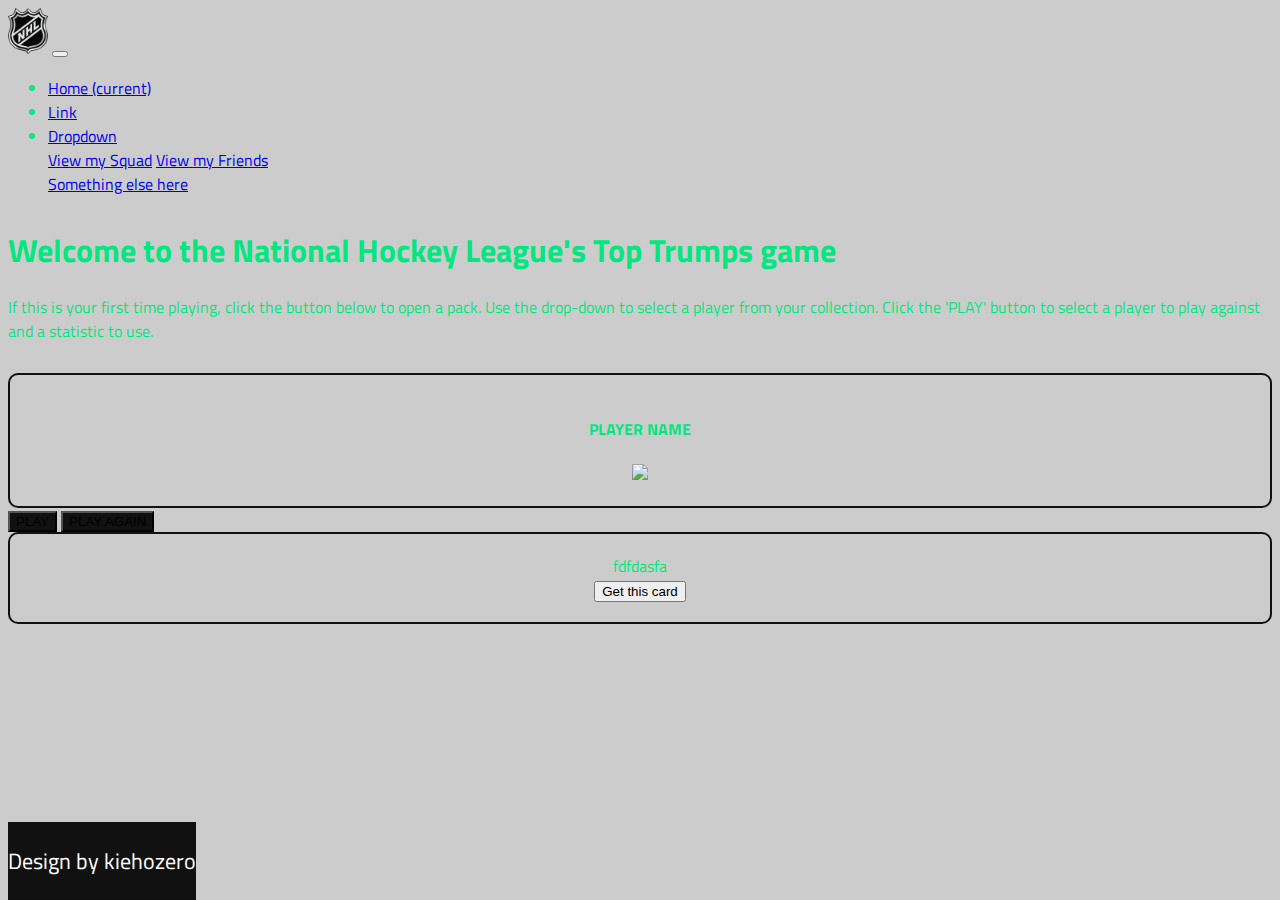
==== static/index.html @ 5334a54c "venv set up" ====
<!DOCTYPE html>
<html lang='en'>
<head>
    <meta charset='UTF-8'>
    <title>Welcome to NHL Top Trumps</title>

    <!-- Internal CSS styling -->
    <link rel='stylesheet' href='style.css' type='text/css'>

    <!-- Bootstrap CSS styling -->
    <link href='https://cdn.jsdelivr.net/npm/bootstrap@5.2.2/dist/css/bootstrap.min.css' 
        rel='stylesheet' crossorigin='anonymous'
        integrity='sha384-Zenh87qX5JnK2Jl0vWa8Ck2rdkQ2Bzep5IDxbcnCeuOxjzrPF/et3URy9Bv1WTRi'>

    <!-- FontAwesome (DELETE IF NOT USED) -->
    <script
        src='https://kit.fontawesome.com/faa153a592.js'
        crossorigin='anonymous'>
    </script>

	<!-- Database AJAX calls -->
	<script src='crudOps.js'></script>

    <!-- Favicons (DELETE IF NOT USED) -->
    <link rel='apple-touch-icon' sizes='180x180' href='./apple-touch-icon.png'>
    <link rel='icon' type='image/png' sizes='32x32' href='./favicon-32x32.png'>
    <link rel='icon' type='image/png' sizes='16x16' href='./favicon-16x16.png'>
    <link rel='manifest' href='./site.webmanifest'>
</head>

<body>
    <!-- Bootstrap default navbar with some styling modifications and removals -->
    <nav class='navbar navbar-expand-lg navbar-dark bg-dark'>
        <a class='navbar-brand' href='https://www.nhl.com/' target='_blank'><img src='.\img\NHL_Shield.png' width='40px'></a>
        <button class='navbar-toggler' type='button' data-toggle='collapse' data-target='#navbarSupportedContent' aria-controls='navbarSupportedContent' aria-expanded='false' aria-label='Toggle navigation'>
          	<span class='navbar-toggler-icon'></span>
        </button>
      
        <div class='collapse navbar-collapse' id='navbarSupportedContent'>
          	<ul class='navbar-nav mr-auto'>
            	<li class='nav-item active'>
            		<!-- change this to the home app.route once it is set up -->
              		<a class='nav-link' href='#'>Home <span class='sr-only'>(current)</span></a>
            	</li>
            	<li class='nav-item'>
              		<a class='nav-link' href='#'>Link</a>
            	</li>
            	<li class='nav-item dropdown'>
              		<a class='nav-link dropdown-toggle' href='#' id='navbarDropdown' role='button' data-toggle='dropdown' aria-haspopup='true' aria-expanded='false'>
                	Dropdown
              		</a>
              		<div class='dropdown-menu' aria-labelledby='navbarDropdown'>
                		<a class='dropdown-item' href='#'>View my Squad</a>
                		<a class='dropdown-item disabled' href='#'>View my Friends</a>
                		<div class='dropdown-divider'></div>
                		<a class='dropdown-item' href='#'>Something else here</a>
              		</div>
            	</li>
          	</ul>
        </div>
    </nav>

	<!-- Main container with a regular margin using Bootstrap spacing -->
	<main class='container-fluid px-3'>
		<div class='row mx-auto holders'>
			<div class='col-10 offset-1'>
				<h1 class='text-center'>Welcome to the National Hockey League's Top Trumps game</h1>
				<div>If this is your first time playing, click the button below to open a pack. Use the drop-down to select a player from your collection. Click the 'PLAY' button to select a player to play against and a statistic to use.</div>
			</div>
		</div>
		<div class='row mx-auto holders'>
			<div class='col-4 offset-1' id='card1'>
				<div class='rounded border-dark'>
					<h4>PLAYER NAME</h4>
					<div>
						<img height='300px' src='https://upload.wikimedia.org/wikipedia/commons/thumb/2/26/Auston_Matthews_playing_with_the_Maple_Leafs_in_2022_%28Quintin_Soloviev%29.jpg/800px-Auston_Matthews_playing_with_the_Maple_Leafs_in_2022_%28Quintin_Soloviev%29.jpg'>
					</div>
				</div>
			</div>
			<div class='col-2 d-flex justify-content-center' id='play'>
				<!-- add jQ to change to btn-success or btn-danger dependent on match result -->
				<button type='button' class='btn btn-dark align-self-center' id='playButton'>PLAY</button>
				<!-- display buttons vertically rather than next to each other -->
				<button type='button' class='btn btn-dark align-self-center d-none' id='againButton'>PLAY AGAIN</button>
			</div>
			<div class='col-4' id='card2'>
				<div class='rounded border-dark'>fdfdasfa</div>
				<button class='btn btn-success d-none' id='addCard' onclick='getCard()'>Get this card</button>
			</div>
		</div>
	</main>

	<footer class='container-fluid'>
        <!--Footer shell taken from Code Institute resume mini-project. -->
        <div class='row footer'>
            <div id='footer-left' class='col-12 col-md-4 d-sm-block'>
                <a class='foot-social' target='_blank' href='http://www.twitter.com/'><i class='fab fa-twitter-square'></i></a>
                <a class='foot-social' target='_blank' href='http://www.instagram.com/'><i class='fab fa-instagram-square'></i></a>
                <!--Below displays modal contact form on click, this is stored after the closing footer tag -->
                <a class='foot-social' id='contact-footer'><i class='fas fa-envelope-square'></i></a>
            </div>

            <div id='footer-centre' class='col-12 col-md-4 d-none d-sm-block'>
            <!--No content here -->
            </div>

            <div id='footer-right' class='col-12 col-md-4 d-none d-sm-block'>
                <p>Design by <a class='gitlink' target='_blank' href='https://www.github.com/kiehozero'>kiehozero <i class='fab fa-github-square'></i></a></p>
            </div>
        </div>
        <!--Footer shell taken from Code Institute resume mini-project. -->
    </footer>

    <!-- jQuery, Popper and Bootstrap JS -->
    <script src='https://ajax.googleapis.com/ajax/libs/jquery/3.7.1/jquery.min.js'></script>
    <script src='https://cdn.jsdelivr.net/npm/popper.js@1.14.3/dist/umd/popper.min.js' integrity='sha384-ZMP7rVo3mIykV+2+9J3UJ46jBk0WLaUAdn689aCwoqbBJiSnjAK/l8WvCWPIPm49' crossorigin='anonymous'></script>
    <script src='https://cdn.jsdelivr.net/npm/bootstrap@4.1.3/dist/js/bootstrap.min.js' integrity='sha384-ChfqqxuZUCnJSK3+MXmPNIyE6ZbWh2IMqE241rYiqJxyMiZ6OW/JmZQ5stwEULTy' crossorigin='anonymous'></script>
	<script>
		/* Regular AJAX calls to change buttons, add dark mode, etc.*/
		$(document).ready(function(){
			/* Use getElementById to store each card's chosen stat */
			card1stat = 4;
			card2stat = 3;

			/* Conditional to determine result of match */
			$('#playButton').click(function(){
				$('#playButton').removeClass('btn-dark');
				if (card1stat > card2stat) {
					result = 'YOU WIN!';
					$('#playButton').addClass('btn-success');
					$('#addCard').removeClass('d-none');
					/* add logic - if ID is aleady in DB, display "You already have this card" and disable button */
				} else if (card1stat == card2stat) {
					result = 'DRAW!';
					$('#playButton').addClass('btn-secondary');
				} else if (card1stat < card2stat) {
					result = 'YOU LOSE!';
					$('#playButton').addClass('btn-danger');
				};
				document.getElementById('playButton').innerText = result;
				document.getElementById('againButton').classList.remove('d-none');
			});
			/* Play Again button to reset the game */
			$('#againButton').click(function(){
				$('#playButton').addClass('btn-dark');
				$('#playButton').removeClass('btn-success');
				$('#playButton').removeClass('btn-secondary');
				$('#playButton').removeClass('btn-danger');
				document.getElementById('playButton').innerText = 'PLAY';
				document.getElementById('againButton').classList.add('d-none');
				document.getElementById('addCard').classList.add('d-none');
			});
		});
	</script>
</body>
</html>
---- static/style.css ----
/* import a custom font from Google Fonts (ADD REFERENCE TO README) */
@import url('https://fonts.googleapis.com/css2?family=Titillium+Web&display=swap');

/* Site-wide settings */

body {
    background-color: #cccccc;
    color: #05e680;
    font-family: 'Titillium Web', sans-serif;
    font-size: 16px;
    font-weight: 400;
}

/* Card divs */

.holders {
    margin-top: 30px;
    margin-bottom: 30px;    
}

#card1, #card2 {
    border: 2px solid #111111;
    border-radius: 10px;
    padding-bottom: 20px;
    padding-top: 20px;
    text-align: center;
}

/* Footer */

footer {
    /* needs to stick to bottom of page */
    background-color: #111111;
    bottom: 0;
    color: #ffffff;
    position: fixed;
}

.footer div {
    font-size: 22px;
}

#footer-left {
    text-align: left;
}

#footer-right {
    text-align: right;
}

.gitlink,
.contact,
.foot-social i {
    color: #ffffff;
    text-decoration: none;
}

.foot-social i:hover,
.gitlink:hover {
    color: #8a2be2;
}

/* Bootstrap customisations */

.btn-dark {
    background-color: #111111;
}
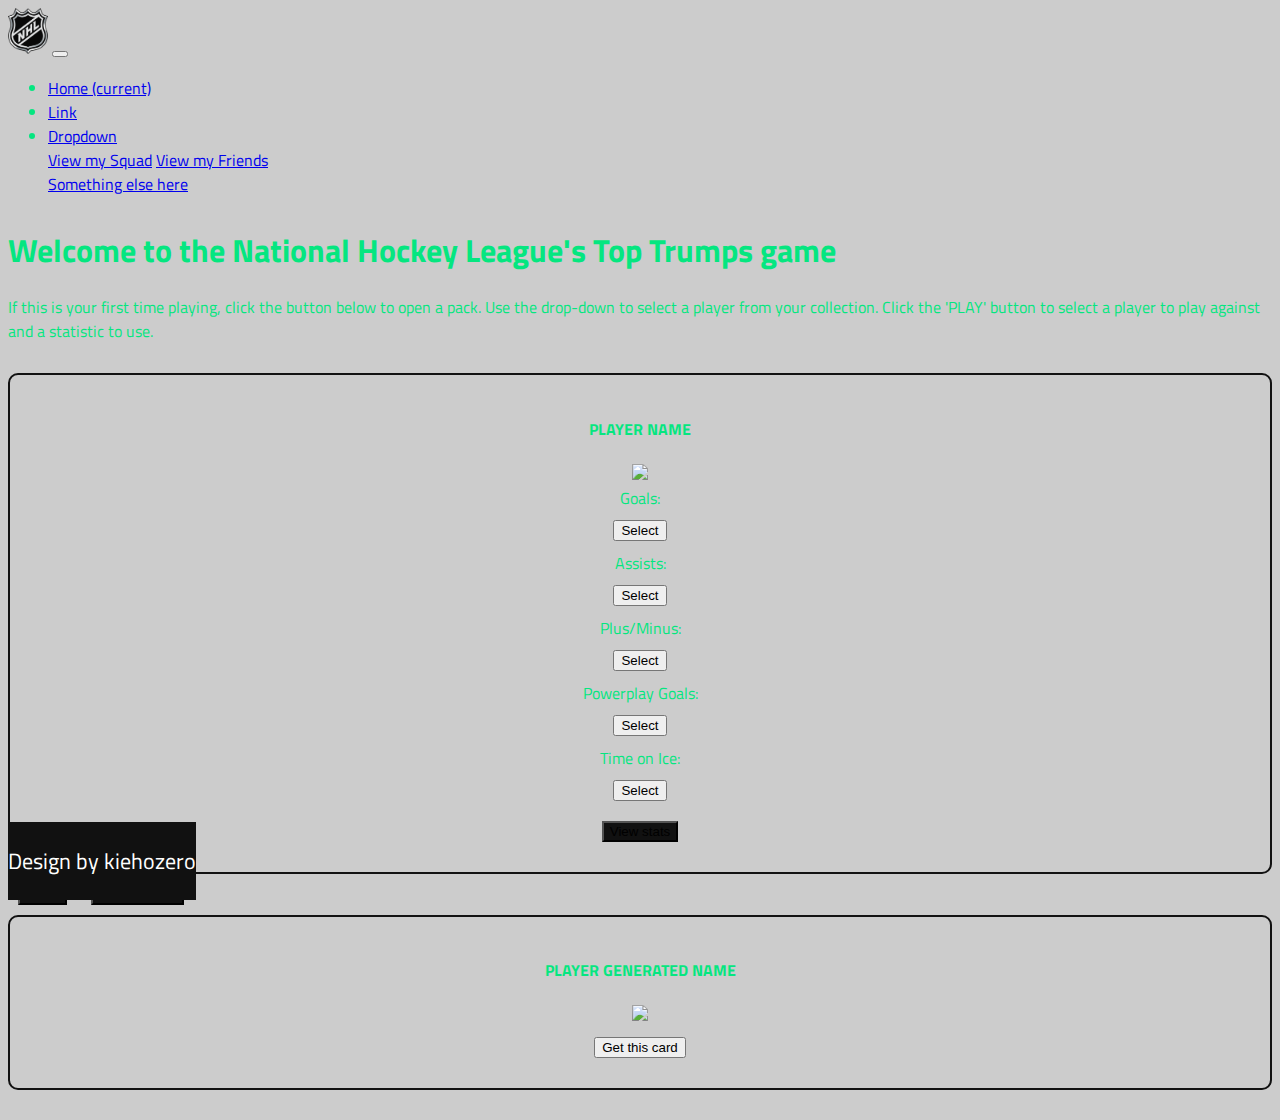
==== commit 5f9b090e: "jQuery operations for buttons, plus some light Bootstrap styling" ====
--- a/static/index.html
+++ b/static/index.html
@@ -22,14 +22,14 @@
 	<script src='crudOps.js'></script>
 
     <!-- Favicons (DELETE IF NOT USED) -->
-    <link rel='apple-touch-icon' sizes='180x180' href='./apple-touch-icon.png'>
-    <link rel='icon' type='image/png' sizes='32x32' href='./favicon-32x32.png'>
-    <link rel='icon' type='image/png' sizes='16x16' href='./favicon-16x16.png'>
-    <link rel='manifest' href='./site.webmanifest'>
+    <link rel='apple-touch-icon' sizes='180x180' href='./favicons/apple-touch-icon.png'>
+    <link rel='icon' type='image/png' sizes='32x32' href='./favicons/favicon-32x32.png'>
+    <link rel='icon' type='image/png' sizes='16x16' href='./favicons/favicon-16x16.png'>
+    <link rel='manifest' href='./favicons/site.webmanifest'>
 </head>
 
 <body>
-    <!-- Bootstrap default navbar with some styling modifications and removals -->
+    <!-- Bootstrap default modified navbar -->
     <nav class='navbar navbar-expand-lg navbar-dark bg-dark'>
         <a class='navbar-brand' href='https://www.nhl.com/' target='_blank'><img src='.\img\NHL_Shield.png' width='40px'></a>
         <button class='navbar-toggler' type='button' data-toggle='collapse' data-target='#navbarSupportedContent' aria-controls='navbarSupportedContent' aria-expanded='false' aria-label='Toggle navigation'>
@@ -60,7 +60,7 @@
         </div>
     </nav>
 
-	<!-- Main container with a regular margin using Bootstrap spacing -->
+	<!-- Main container with Bootstrap spacing classes to create margin -->
 	<main class='container-fluid px-3'>
 		<div class='row mx-auto holders'>
 			<div class='col-10 offset-1'>
@@ -71,10 +71,35 @@
 		<div class='row mx-auto holders'>
 			<div class='col-4 offset-1' id='card1'>
 				<div class='rounded border-dark'>
+					<!-- replace with API-generated name -->
 					<h4>PLAYER NAME</h4>
-					<div>
+					<!-- Photo section -->
+					<div class='picBox'>
+						<!-- replace with API-generated image -->
 						<img height='300px' src='https://upload.wikimedia.org/wikipedia/commons/thumb/2/26/Auston_Matthews_playing_with_the_Maple_Leafs_in_2022_%28Quintin_Soloviev%29.jpg/800px-Auston_Matthews_playing_with_the_Maple_Leafs_in_2022_%28Quintin_Soloviev%29.jpg'>
 					</div>
+					<!-- Stats section -->
+					<div class='statBox d-none'>
+						<!-- API-generated statistics here, with a corresponding button per row for each to use as selection -->
+						<div class='row'>
+							<div class='col-6 stat-header'>Goals:</div>
+							<div class='col-6'><button type='button' class='btn btn-info stat-select'>Select</button></div>
+							<div class='col-6 stat-header'>Assists:</div>
+							<div class='col-6'><button type='button' class='btn btn-info stat-select'>Select</button></div>
+							<div class='col-6 stat-header'>Plus/Minus:</div>
+							<div class='col-6'><button type='button' class='btn btn-info stat-select'>Select</button></div>
+							<div class='col-6 stat-header'>Powerplay Goals:</div>
+							<div class='col-6'><button type='button' class='btn btn-info stat-select'>Select</button></div>
+							<div class='col-6 stat-header'>Time on Ice:</div>
+							<div class='col-6'><button type='button' class='btn btn-info stat-select'>Select</button></div>
+						</div>
+					</div>
+					<!-- Button to toggle between picture and statistics -->
+					<button type='button' class='btn btn-dark' id='flipButton'>
+						<i class='fa fa-solid fa-rotate'></i>
+						View stats
+					</button>
+				
 				</div>
 			</div>
 			<div class='col-2 d-flex justify-content-center' id='play'>
@@ -84,73 +109,45 @@
 				<button type='button' class='btn btn-dark align-self-center d-none' id='againButton'>PLAY AGAIN</button>
 			</div>
 			<div class='col-4' id='card2'>
-				<div class='rounded border-dark'>fdfdasfa</div>
+				<div class='rounded border-dark'>
+					<h4>PLAYER GENERATED NAME</h4>
+					<!-- don't add the statBox item from above, showing those before a match defeats the whole point of the game -->
+					<div>
+						<!-- replace with API-generated image -->
+						<img height='300px' src='https://upload.wikimedia.org/wikipedia/commons/thumb/2/26/Auston_Matthews_playing_with_the_Maple_Leafs_in_2022_%28Quintin_Soloviev%29.jpg/800px-Auston_Matthews_playing_with_the_Maple_Leafs_in_2022_%28Quintin_Soloviev%29.jpg'>
+					</div>
+				</div>
+				<!-- ERROR This currently doesn't work when an stat button is selected -->
 				<button class='btn btn-success d-none' id='addCard' onclick='getCard()'>Get this card</button>
 			</div>
 		</div>
 	</main>
 
 	<footer class='container-fluid'>
-        <!--Footer shell taken from Code Institute resume mini-project. -->
+        <!--Footer taken from Awaydays mini-project. -->
         <div class='row footer'>
             <div id='footer-left' class='col-12 col-md-4 d-sm-block'>
                 <a class='foot-social' target='_blank' href='http://www.twitter.com/'><i class='fab fa-twitter-square'></i></a>
                 <a class='foot-social' target='_blank' href='http://www.instagram.com/'><i class='fab fa-instagram-square'></i></a>
-                <!--Below displays modal contact form on click, this is stored after the closing footer tag -->
                 <a class='foot-social' id='contact-footer'><i class='fas fa-envelope-square'></i></a>
             </div>
 
             <div id='footer-centre' class='col-12 col-md-4 d-none d-sm-block'>
-            <!--No content here -->
+            <!--No content here, just used to place columns correctly -->
             </div>
 
             <div id='footer-right' class='col-12 col-md-4 d-none d-sm-block'>
                 <p>Design by <a class='gitlink' target='_blank' href='https://www.github.com/kiehozero'>kiehozero <i class='fab fa-github-square'></i></a></p>
             </div>
         </div>
-        <!--Footer shell taken from Code Institute resume mini-project. -->
     </footer>
 
-    <!-- jQuery, Popper and Bootstrap JS -->
+    <!-- jQuery, Popper and Bootstrap JS, requirements for Bootstrap functionality -->
     <script src='https://ajax.googleapis.com/ajax/libs/jquery/3.7.1/jquery.min.js'></script>
     <script src='https://cdn.jsdelivr.net/npm/popper.js@1.14.3/dist/umd/popper.min.js' integrity='sha384-ZMP7rVo3mIykV+2+9J3UJ46jBk0WLaUAdn689aCwoqbBJiSnjAK/l8WvCWPIPm49' crossorigin='anonymous'></script>
     <script src='https://cdn.jsdelivr.net/npm/bootstrap@4.1.3/dist/js/bootstrap.min.js' integrity='sha384-ChfqqxuZUCnJSK3+MXmPNIyE6ZbWh2IMqE241rYiqJxyMiZ6OW/JmZQ5stwEULTy' crossorigin='anonymous'></script>
-	<script>
-		/* Regular AJAX calls to change buttons, add dark mode, etc.*/
-		$(document).ready(function(){
-			/* Use getElementById to store each card's chosen stat */
-			card1stat = 4;
-			card2stat = 3;
-
-			/* Conditional to determine result of match */
-			$('#playButton').click(function(){
-				$('#playButton').removeClass('btn-dark');
-				if (card1stat > card2stat) {
-					result = 'YOU WIN!';
-					$('#playButton').addClass('btn-success');
-					$('#addCard').removeClass('d-none');
-					/* add logic - if ID is aleady in DB, display "You already have this card" and disable button */
-				} else if (card1stat == card2stat) {
-					result = 'DRAW!';
-					$('#playButton').addClass('btn-secondary');
-				} else if (card1stat < card2stat) {
-					result = 'YOU LOSE!';
-					$('#playButton').addClass('btn-danger');
-				};
-				document.getElementById('playButton').innerText = result;
-				document.getElementById('againButton').classList.remove('d-none');
-			});
-			/* Play Again button to reset the game */
-			$('#againButton').click(function(){
-				$('#playButton').addClass('btn-dark');
-				$('#playButton').removeClass('btn-success');
-				$('#playButton').removeClass('btn-secondary');
-				$('#playButton').removeClass('btn-danger');
-				document.getElementById('playButton').innerText = 'PLAY';
-				document.getElementById('againButton').classList.add('d-none');
-				document.getElementById('addCard').classList.add('d-none');
-			});
-		});
-	</script>
+	
+	<!-- Regular JS and jQuery calls to change button formatting dependent results and user actions -->
+	<script  src="script.js"></script>
 </body>
 </html>--- a/static/style.css
+++ b/static/style.css
@@ -23,6 +23,11 @@
     border-radius: 10px;
     padding-bottom: 20px;
     padding-top: 20px;
+    text-align: center;
+}
+
+.stat-header {
+    /* not currently working */
     text-align: center;
 }
 
@@ -60,8 +65,16 @@
     color: #8a2be2;
 }
 
-/* Bootstrap customisations */
+/* Bootstrap, Font Awesome customisations */
+
+.btn {
+    margin: 10px;
+}
 
 .btn-dark {
     background-color: #111111;
+}
+
+.fa-rotate {
+    color: #ffffff;
 }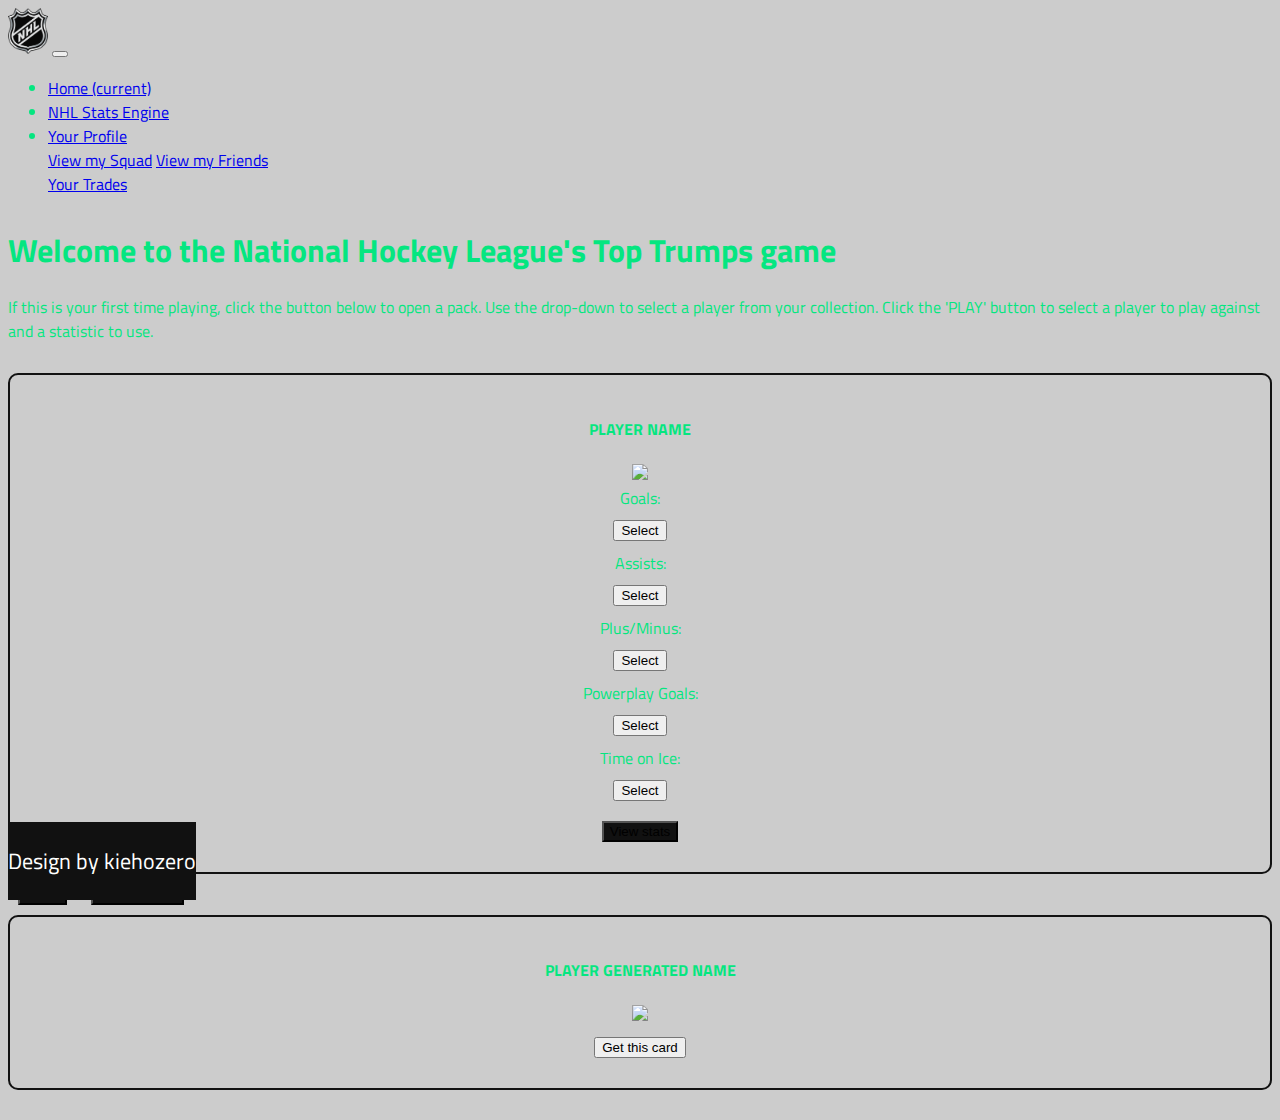
==== commit a44a7249: "small fixes on navbar, fixed some button logic" ====
--- a/static/index.html
+++ b/static/index.html
@@ -43,17 +43,17 @@
               		<a class='nav-link' href='#'>Home <span class='sr-only'>(current)</span></a>
             	</li>
             	<li class='nav-item'>
-              		<a class='nav-link' href='#'>Link</a>
+              		<a class='nav-link' href='https://www.nhl.com/stats/'>NHL Stats Engine</a>
             	</li>
             	<li class='nav-item dropdown'>
               		<a class='nav-link dropdown-toggle' href='#' id='navbarDropdown' role='button' data-toggle='dropdown' aria-haspopup='true' aria-expanded='false'>
-                	Dropdown
+                	Your Profile
               		</a>
               		<div class='dropdown-menu' aria-labelledby='navbarDropdown'>
                 		<a class='dropdown-item' href='#'>View my Squad</a>
                 		<a class='dropdown-item disabled' href='#'>View my Friends</a>
                 		<div class='dropdown-divider'></div>
-                		<a class='dropdown-item' href='#'>Something else here</a>
+                		<a class='dropdown-item disabled' href='#'>Your Trades</a>
               		</div>
             	</li>
           	</ul>
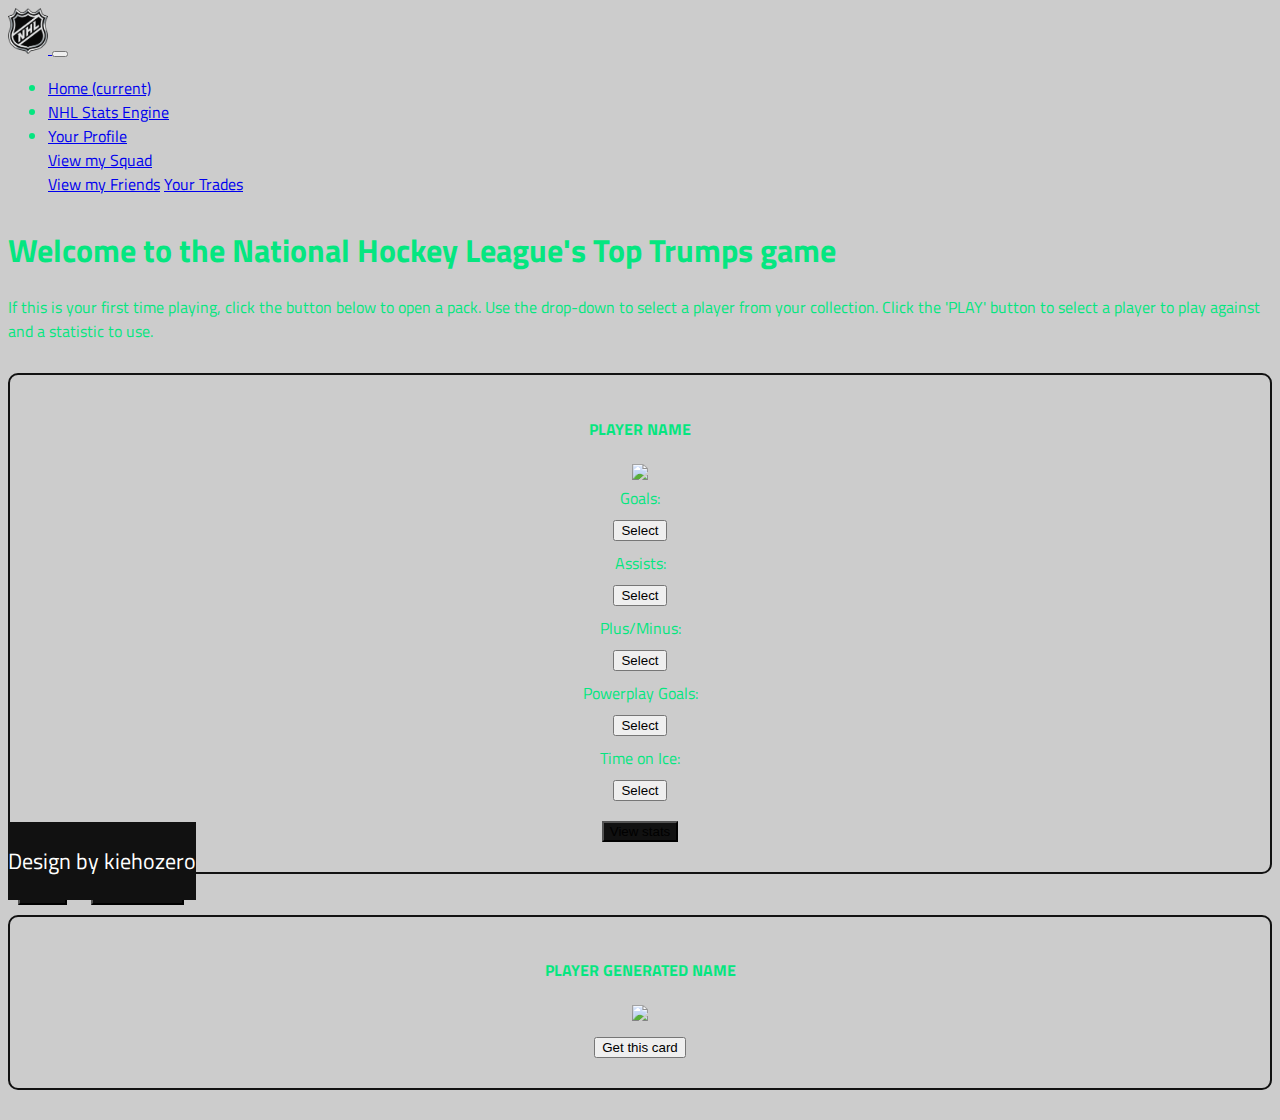
==== commit bb5ca000: "Addition of collection page, cleanup of index.html notes" ====
--- a/static/index.html
+++ b/static/index.html
@@ -18,10 +18,7 @@
         crossorigin='anonymous'>
     </script>
 
-	<!-- Database AJAX calls -->
-	<script src='crudOps.js'></script>
-
-    <!-- Favicons (DELETE IF NOT USED) -->
+    <!-- Favicons, generated using favicon.io -->
     <link rel='apple-touch-icon' sizes='180x180' href='./favicons/apple-touch-icon.png'>
     <link rel='icon' type='image/png' sizes='32x32' href='./favicons/favicon-32x32.png'>
     <link rel='icon' type='image/png' sizes='16x16' href='./favicons/favicon-16x16.png'>
@@ -29,10 +26,13 @@
 </head>
 
 <body>
-    <!-- Bootstrap default modified navbar -->
+    <!-- Bootstrap default navbar, with modifications -->
     <nav class='navbar navbar-expand-lg navbar-dark bg-dark'>
-        <a class='navbar-brand' href='https://www.nhl.com/' target='_blank'><img src='.\img\NHL_Shield.png' width='40px'></a>
-        <button class='navbar-toggler' type='button' data-toggle='collapse' data-target='#navbarSupportedContent' aria-controls='navbarSupportedContent' aria-expanded='false' aria-label='Toggle navigation'>
+        <a class='navbar-brand' href='https://www.nhl.com/' target='_blank'>
+			<img src='.\img\NHL_Shield.png' alt='The shield of the National Hockey League' width='40px'>
+		</a>
+        <button class='navbar-toggler' type='button' data-toggle='collapse' data-target='#navbarSupportedContent' 
+			aria-controls='navbarSupportedContent' aria-expanded='false' aria-label='Toggle navigation'>
           	<span class='navbar-toggler-icon'></span>
         </button>
       
@@ -40,7 +40,7 @@
           	<ul class='navbar-nav mr-auto'>
             	<li class='nav-item active'>
             		<!-- change this to the home app.route once it is set up -->
-              		<a class='nav-link' href='#'>Home <span class='sr-only'>(current)</span></a>
+              		<a class='nav-link' href='index.html'>Home <span class='sr-only'>(current)</span></a>
             	</li>
             	<li class='nav-item'>
               		<a class='nav-link' href='https://www.nhl.com/stats/'>NHL Stats Engine</a>
@@ -50,9 +50,9 @@
                 	Your Profile
               		</a>
               		<div class='dropdown-menu' aria-labelledby='navbarDropdown'>
-                		<a class='dropdown-item' href='#'>View my Squad</a>
+                		<a class='dropdown-item' href='collection.html'>View my Squad</a>
+						<div class='dropdown-divider'></div>
                 		<a class='dropdown-item disabled' href='#'>View my Friends</a>
-                		<div class='dropdown-divider'></div>
                 		<a class='dropdown-item disabled' href='#'>Your Trades</a>
               		</div>
             	</li>
@@ -69,6 +69,8 @@
 			</div>
 		</div>
 		<div class='row mx-auto holders'>
+
+			<!-- Player's chosen card -->
 			<div class='col-4 offset-1' id='card1'>
 				<div class='rounded border-dark'>
 					<!-- replace with API-generated name -->
@@ -99,15 +101,18 @@
 						<i class='fa fa-solid fa-rotate'></i>
 						View stats
 					</button>
-				
 				</div>
 			</div>
-			<div class='col-2 d-flex justify-content-center' id='play'>
+
+			<!-- Play/Result Buttons -->
+			<div class='col-2 d-block' id='play'>
 				<!-- add jQ to change to btn-success or btn-danger dependent on match result -->
-				<button type='button' class='btn btn-dark align-self-center' id='playButton'>PLAY</button>
+				<button type='button' class='btn btn-dark align-self-center col-10 offset-1' id='playButton'>PLAY</button>
 				<!-- display buttons vertically rather than next to each other -->
-				<button type='button' class='btn btn-dark align-self-center d-none' id='againButton'>PLAY AGAIN</button>
+				<button type='button' class='btn btn-dark align-self-center col-10 offset-1 d-none' id='againButton'>PLAY AGAIN</button>
 			</div>
+
+			<!-- Randomly-generated card -->
 			<div class='col-4' id='card2'>
 				<div class='rounded border-dark'>
 					<h4>PLAYER GENERATED NAME</h4>
@@ -123,8 +128,8 @@
 		</div>
 	</main>
 
+	<!--Footer taken from Awaydays mini-project. -->
 	<footer class='container-fluid'>
-        <!--Footer taken from Awaydays mini-project. -->
         <div class='row footer'>
             <div id='footer-left' class='col-12 col-md-4 d-sm-block'>
                 <a class='foot-social' target='_blank' href='http://www.twitter.com/'><i class='fab fa-twitter-square'></i></a>
@@ -142,12 +147,15 @@
         </div>
     </footer>
 
-    <!-- jQuery, Popper and Bootstrap JS, requirements for Bootstrap functionality -->
+    <!-- jQuery, Popper and Bootstrap JS, latter two are requirements for Bootstrap functionality, pretty sure they are unused -->
     <script src='https://ajax.googleapis.com/ajax/libs/jquery/3.7.1/jquery.min.js'></script>
     <script src='https://cdn.jsdelivr.net/npm/popper.js@1.14.3/dist/umd/popper.min.js' integrity='sha384-ZMP7rVo3mIykV+2+9J3UJ46jBk0WLaUAdn689aCwoqbBJiSnjAK/l8WvCWPIPm49' crossorigin='anonymous'></script>
     <script src='https://cdn.jsdelivr.net/npm/bootstrap@4.1.3/dist/js/bootstrap.min.js' integrity='sha384-ChfqqxuZUCnJSK3+MXmPNIyE6ZbWh2IMqE241rYiqJxyMiZ6OW/JmZQ5stwEULTy' crossorigin='anonymous'></script>
 	
 	<!-- Regular JS and jQuery calls to change button formatting dependent results and user actions -->
 	<script  src="script.js"></script>
+
+	<!-- Database AJAX calls -->
+	<script src='crudOps.js'></script>
 </body>
 </html>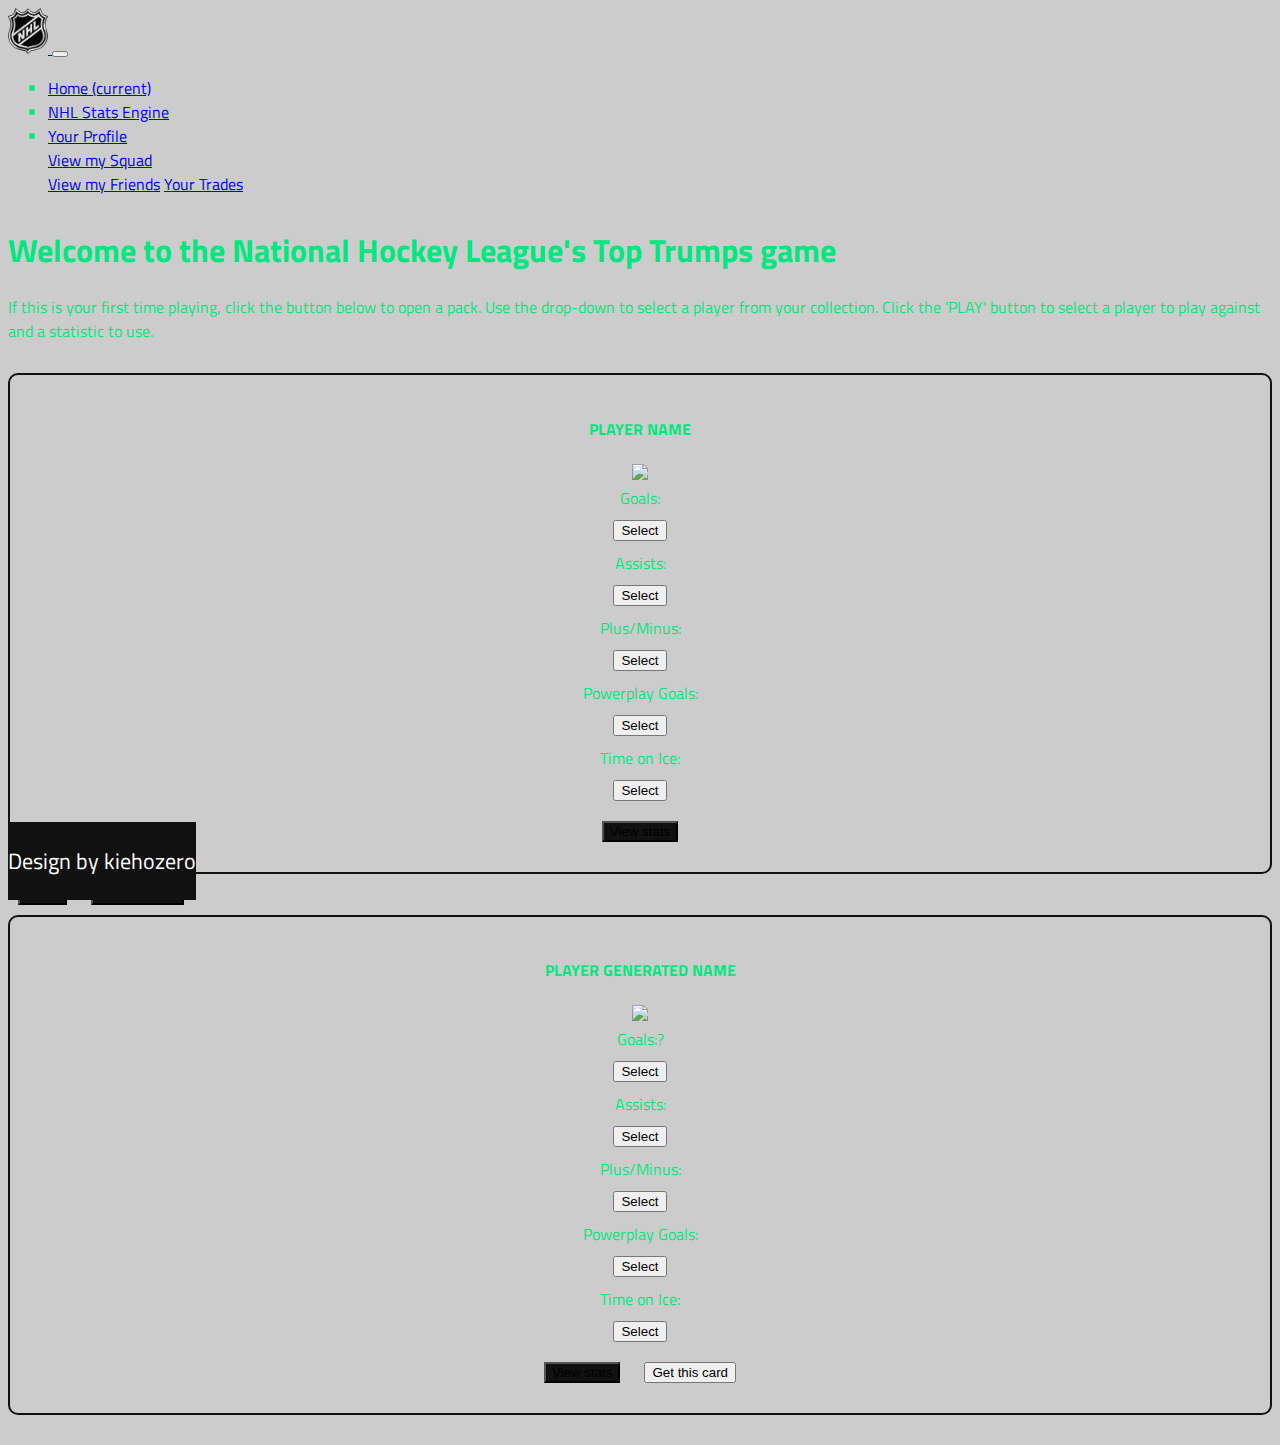
==== commit 2906833c: "Completion of JS logic re: in-game button functionality" ====
--- a/static/index.html
+++ b/static/index.html
@@ -97,10 +97,7 @@
 						</div>
 					</div>
 					<!-- Button to toggle between picture and statistics -->
-					<button type='button' class='btn btn-dark' id='flipButton'>
-						<i class='fa fa-solid fa-rotate'></i>
-						View stats
-					</button>
+					<button type='button' class='btn btn-dark card-flip' id='flipButton'>View stats</button>
 				</div>
 			</div>
 
@@ -117,12 +114,31 @@
 				<div class='rounded border-dark'>
 					<h4>PLAYER GENERATED NAME</h4>
 					<!-- don't add the statBox item from above, showing those before a match defeats the whole point of the game -->
-					<div>
+					<div class="picOppo">
 						<!-- replace with API-generated image -->
 						<img height='300px' src='https://upload.wikimedia.org/wikipedia/commons/thumb/2/26/Auston_Matthews_playing_with_the_Maple_Leafs_in_2022_%28Quintin_Soloviev%29.jpg/800px-Auston_Matthews_playing_with_the_Maple_Leafs_in_2022_%28Quintin_Soloviev%29.jpg'>
 					</div>
+					<!-- Stats section -->
+					<div class='statOppo d-none'>
+						<!-- API-generated statistics here, with a corresponding button per row for each to use as selection -->
+						<div class='row'>
+							<!-- By only calling the API once the Play button is clicked, you remove the possibility of users
+								manually unhiding the values using the browser's Inspector tool to reveal the stats-->
+							<div class='col-6 stat-header'>Goals:<span>?</span></div>
+							<div class='col-6'><button type='button' class='btn btn-info stat-select'>Select</button></div>
+							<div class='col-6 stat-header'>Assists:</div>
+							<div class='col-6'><button type='button' class='btn btn-info stat-select'>Select</button></div>
+							<div class='col-6 stat-header'>Plus/Minus:</div>
+							<div class='col-6'><button type='button' class='btn btn-info stat-select'>Select</button></div>
+							<div class='col-6 stat-header'>Powerplay Goals:</div>
+							<div class='col-6'><button type='button' class='btn btn-info stat-select'>Select</button></div>
+							<div class='col-6 stat-header'>Time on Ice:</div>
+							<div class='col-6'><button type='button' class='btn btn-info stat-select'>Select</button></div>
+						</div>
+					</div>
 				</div>
-				<!-- ERROR This currently doesn't work when an stat button is selected -->
+				<!-- Button to toggle between picture and statistics -->
+				<button type='button' class='btn btn-dark card-flip' id='flipOppo'>View stats</button>
 				<button class='btn btn-success d-none' id='addCard' onclick='getCard()'>Get this card</button>
 			</div>
 		</div>
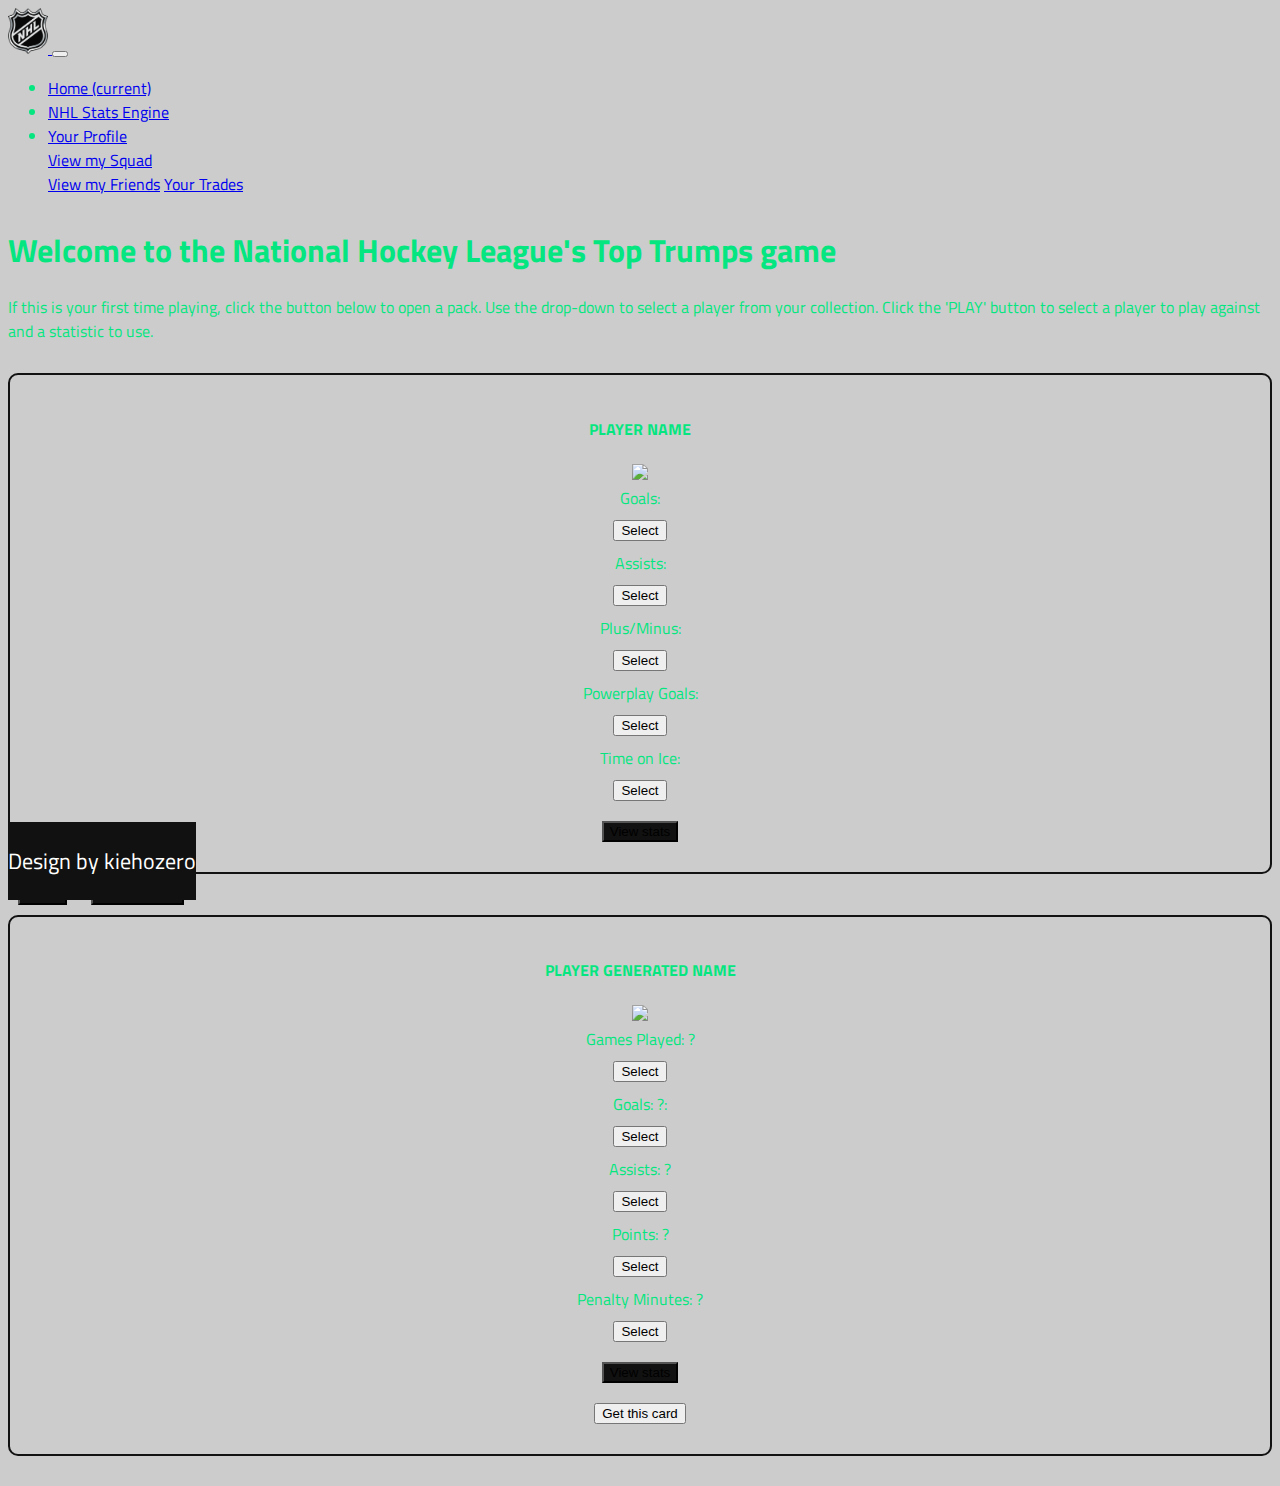
==== commit ce3911e6: "Unsuccessful setting up POST, at least have a message being returned in Postman though, so the conne" ====
--- a/static/index.html
+++ b/static/index.html
@@ -124,22 +124,24 @@
 						<div class='row'>
 							<!-- By only calling the API once the Play button is clicked, you remove the possibility of users
 								manually unhiding the values using the browser's Inspector tool to reveal the stats-->
-							<div class='col-6 stat-header'>Goals:<span>?</span></div>
+							<div class='col-6 stat-header'>Games Played: <span>?</span></div>
 							<div class='col-6'><button type='button' class='btn btn-info stat-select'>Select</button></div>
-							<div class='col-6 stat-header'>Assists:</div>
+							<div class='col-6 stat-header'>Goals: <span>?</span>:</div>
 							<div class='col-6'><button type='button' class='btn btn-info stat-select'>Select</button></div>
-							<div class='col-6 stat-header'>Plus/Minus:</div>
+							<div class='col-6 stat-header'>Assists: <span>?</span></div>
 							<div class='col-6'><button type='button' class='btn btn-info stat-select'>Select</button></div>
-							<div class='col-6 stat-header'>Powerplay Goals:</div>
+							<div class='col-6 stat-header'>Points: <span>?</span></div>
 							<div class='col-6'><button type='button' class='btn btn-info stat-select'>Select</button></div>
-							<div class='col-6 stat-header'>Time on Ice:</div>
+							<div class='col-6 stat-header'>Penalty Minutes: <span>?</span></div>
 							<div class='col-6'><button type='button' class='btn btn-info stat-select'>Select</button></div>
 						</div>
 					</div>
 				</div>
 				<!-- Button to toggle between picture and statistics -->
 				<button type='button' class='btn btn-dark card-flip' id='flipOppo'>View stats</button>
-				<button class='btn btn-success d-none' id='addCard' onclick='getCard()'>Get this card</button>
+				<form action='{{ url_for("add_card") }}' method='post'>
+					<button class='btn btn-success d-none' id='addCard' type='submit'>Get this card</button>
+				</form>
 			</div>
 		</div>
 	</main>
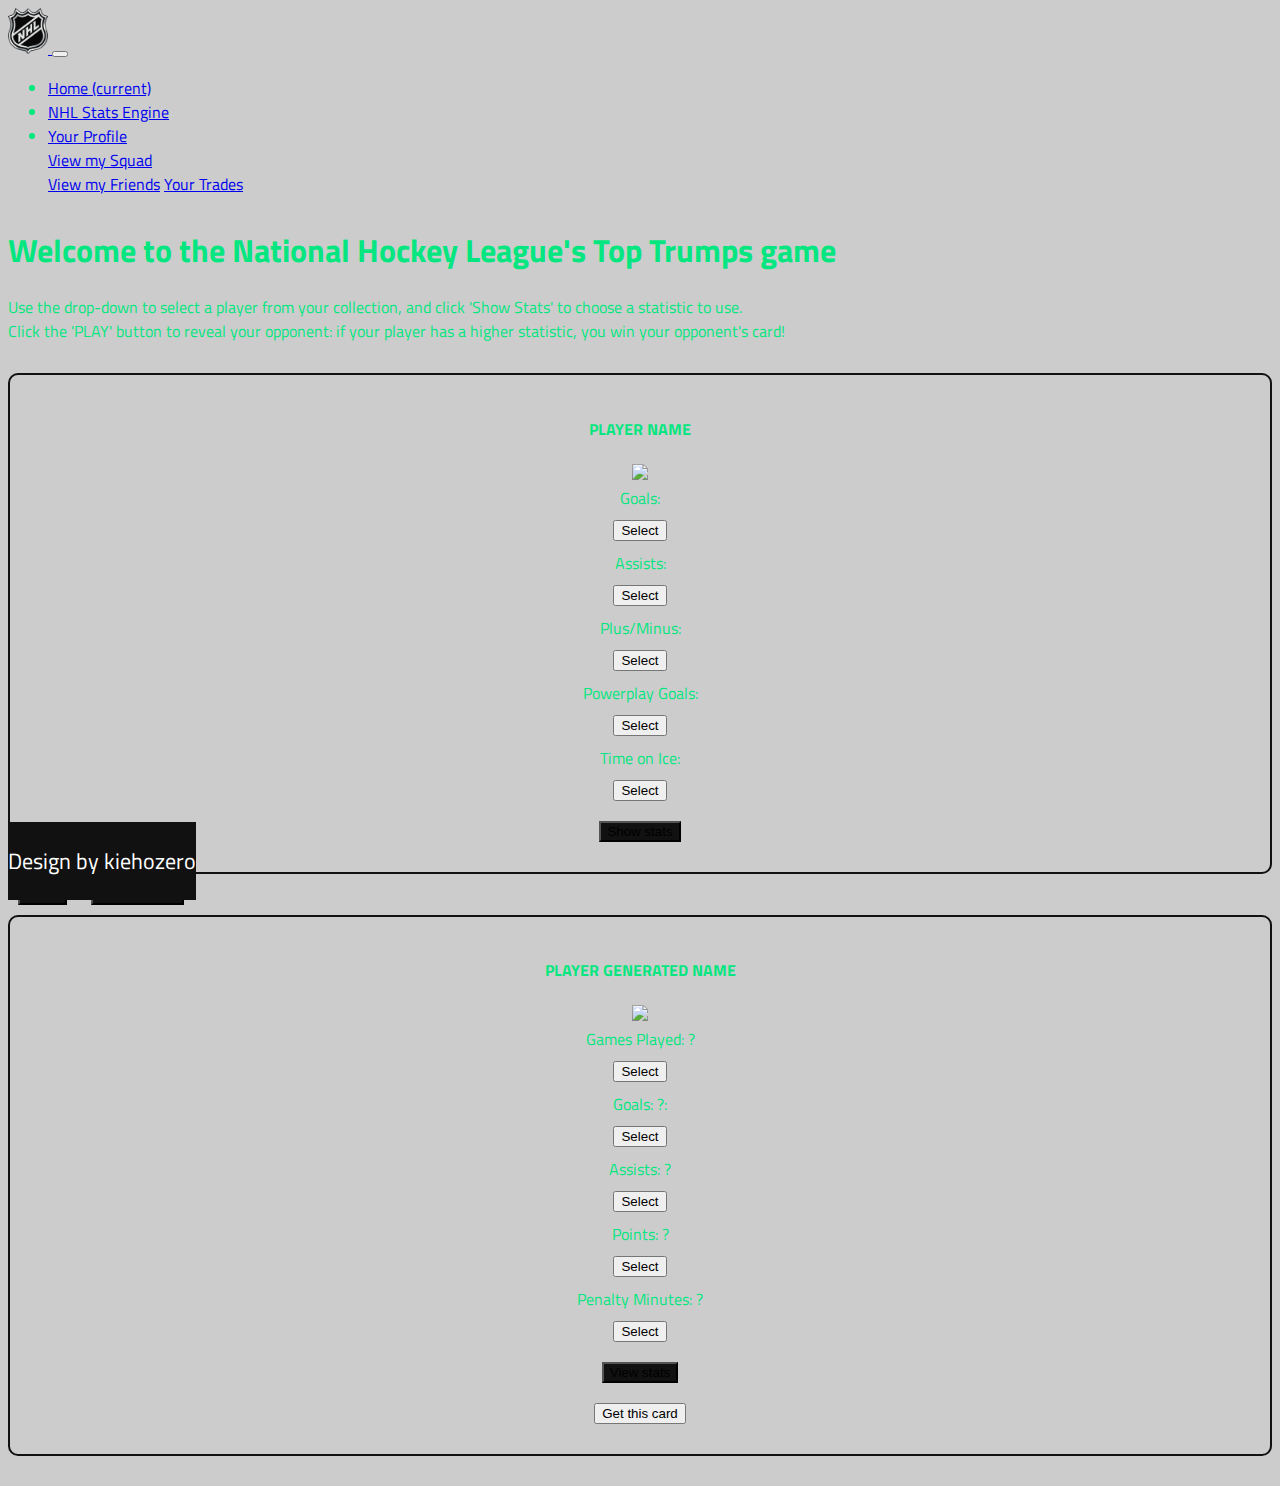
==== commit c1b9c72c: "Fixes to playthrough options" ====
--- a/static/index.html
+++ b/static/index.html
@@ -65,7 +65,8 @@
 		<div class='row mx-auto holders'>
 			<div class='col-10 offset-1'>
 				<h1 class='text-center'>Welcome to the National Hockey League's Top Trumps game</h1>
-				<div>If this is your first time playing, click the button below to open a pack. Use the drop-down to select a player from your collection. Click the 'PLAY' button to select a player to play against and a statistic to use.</div>
+				<div class='text-center'>Use the drop-down to select a player from your collection, and click 'Show Stats' to choose a statistic to use.<br>
+					Click the 'PLAY' button to reveal your opponent: if your player has a higher statistic, you win your opponent's card!</div>
 			</div>
 		</div>
 		<div class='row mx-auto holders'>
@@ -97,7 +98,7 @@
 						</div>
 					</div>
 					<!-- Button to toggle between picture and statistics -->
-					<button type='button' class='btn btn-dark card-flip' id='flipButton'>View stats</button>
+					<button type='button' class='btn btn-dark card-flip' id='flipButton'>Show stats</button>
 				</div>
 			</div>
 
@@ -110,7 +111,7 @@
 			</div>
 
 			<!-- Randomly-generated card -->
-			<div class='col-4' id='card2'>
+			<div class='col-4 d-none' id='card2'>
 				<div class='rounded border-dark'>
 					<h4>PLAYER GENERATED NAME</h4>
 					<!-- don't add the statBox item from above, showing those before a match defeats the whole point of the game -->
